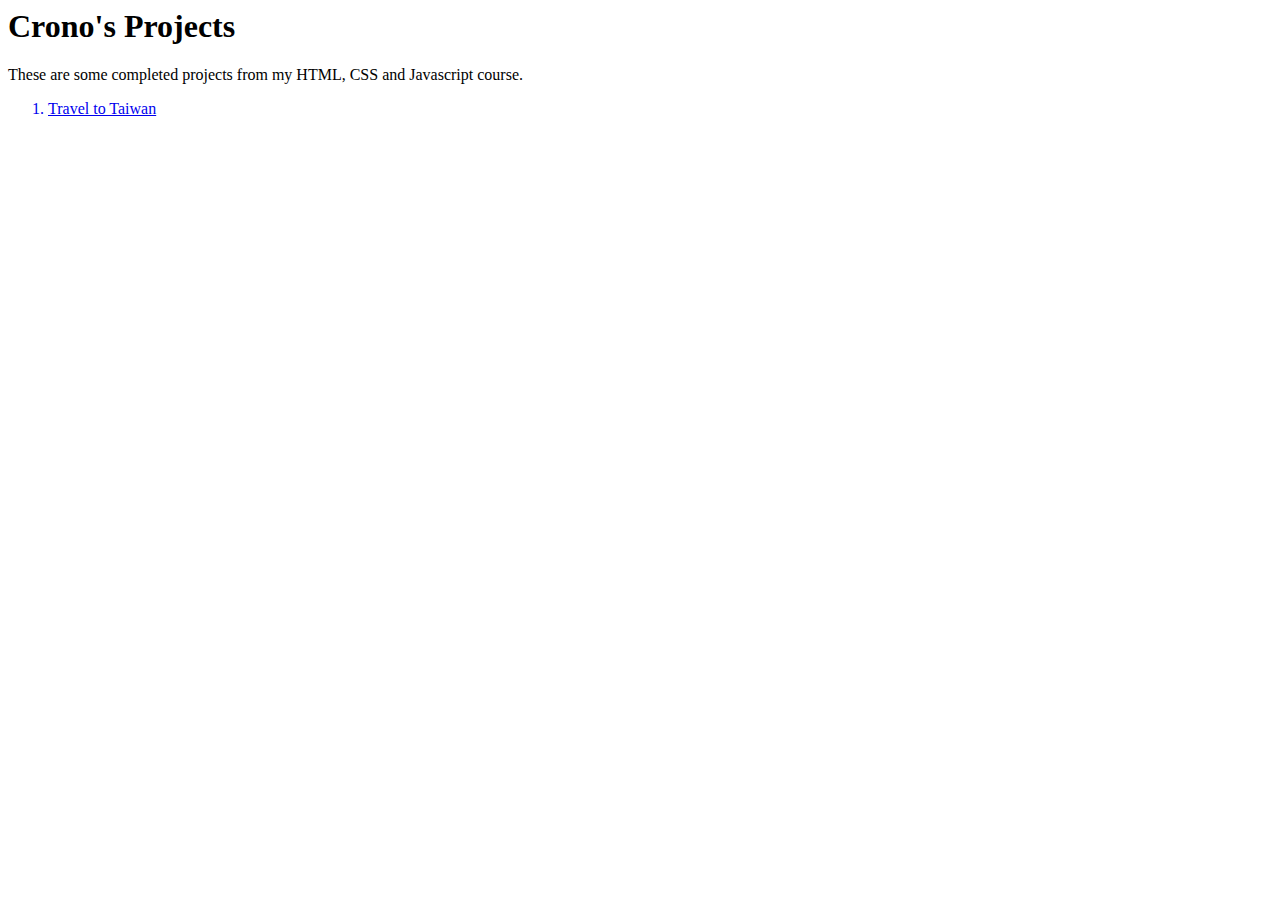
==== index.html @ 50681f66 "Create index.html" ====
<html>

<head>
    <meta charset="UTF-8">   
    <title>Crono's Projects</title>
</head>

<body>
  <h1>Crono's Projects</h1>
  <p>These are some completed projects from my HTML, CSS and Javascript course.</p>
  
  <ol>
    <a href="./Travel to Taiwan/Project Travel to Taiwan.html"><li>Travel to Taiwan</li><a/>
  </ol>
  
</body>
 
</html>
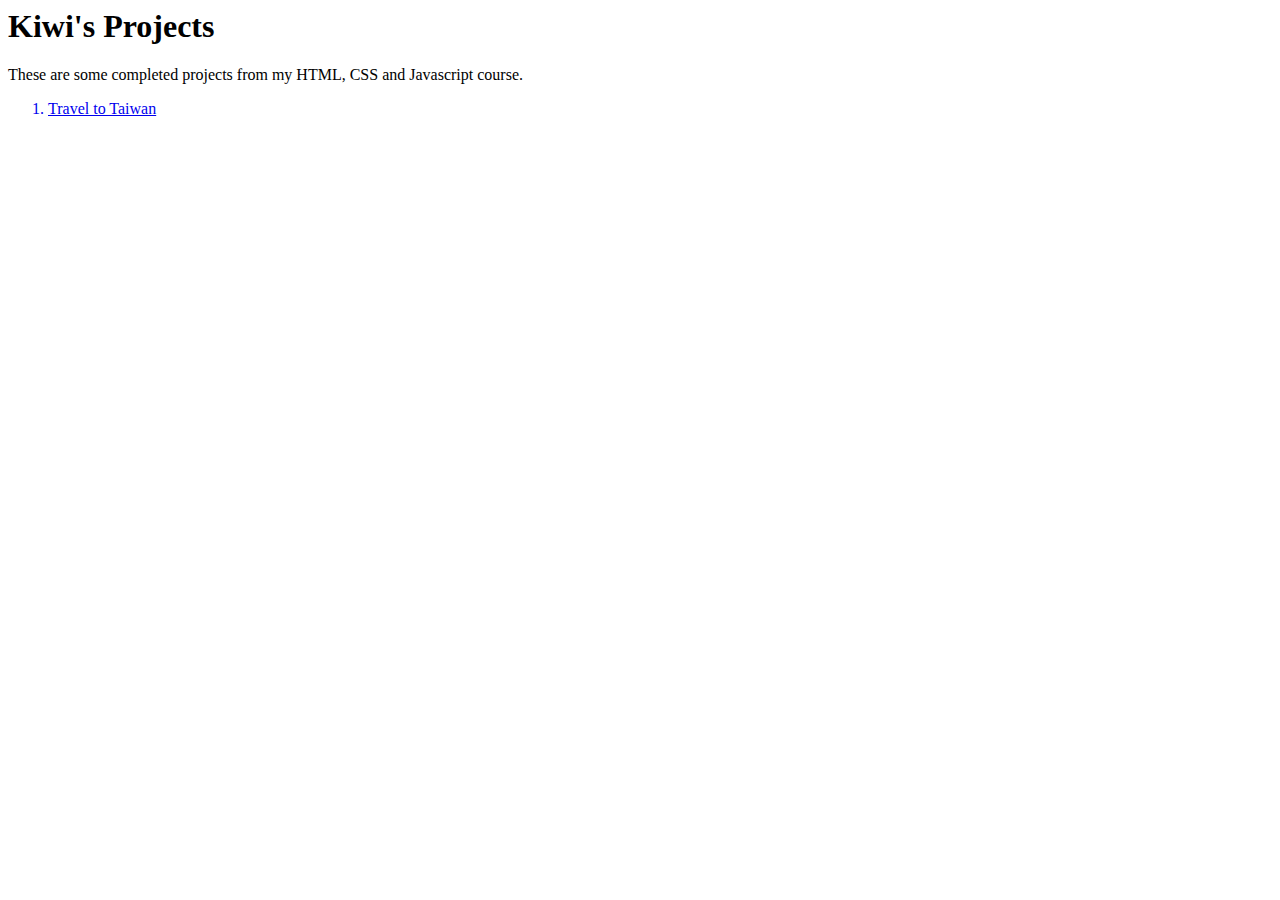
==== commit 9e3ae3b8: "Update index.html" ====
--- a/index.html
+++ b/index.html
@@ -1,18 +1,18 @@
 <html>
 
 <head>
-    <meta charset="UTF-8">   
-    <title>Crono's Projects</title>
+    <meta charset="UTF-8">
+    <title>Kiwi's Projects</title>
 </head>
 
 <body>
-  <h1>Crono's Projects</h1>
+  <h1>Kiwi's Projects</h1>
   <p>These are some completed projects from my HTML, CSS and Javascript course.</p>
   
   <ol>
-    <a href="./Travel to Taiwan/Project Travel to Taiwan.html"><li>Travel to Taiwan</li><a/>
+    <a href="./TraveltoTaiwan/TraveltoTaiwan.html"><li>Travel to Taiwan</li><a/>
   </ol>
-  
+
 </body>
  
 </html>
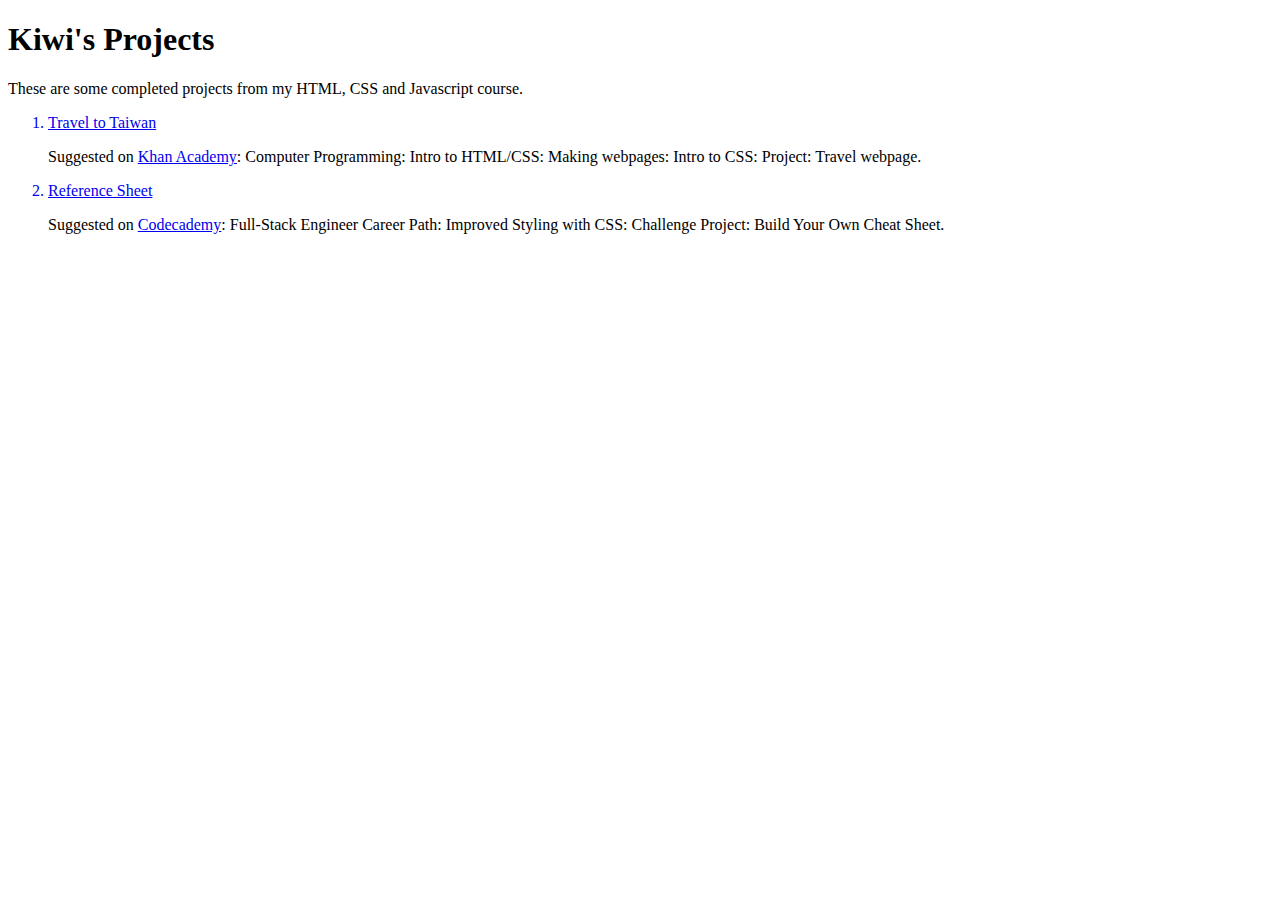
==== commit 3cf5a7ab: "Update index.html" ====
--- a/index.html
+++ b/index.html
@@ -1,8 +1,9 @@
+<!DOCTYPE html>
 <html>
 
 <head>
-    <meta charset="UTF-8">
-    <title>Kiwi's Projects</title>
+  <meta charset="UTF-8">   
+  <title>Kiwi's Projects</title>
 </head>
 
 <body>
@@ -10,9 +11,16 @@
   <p>These are some completed projects from my HTML, CSS and Javascript course.</p>
   
   <ol>
-    <a href="./TraveltoTaiwan/TraveltoTaiwan.html"><li>Travel to Taiwan</li><a/>
+    <a href="./Travel to Taiwan/Project Travel to Taiwan.html"><li>Travel to Taiwan</li></a>
+    <p>
+      Suggested on <a href="https://www.khanacademy.org/">Khan Academy</a>: Computer Programming: Intro to HTML/CSS: Making webpages: Intro to CSS: Project: Travel webpage.
+    </p>
+    <a href="./Reference Sheet/Project Reference Sheet.html"><li>Reference Sheet</li></a>
+    <p>
+      Suggested on <a href="https://www.codecademy.com/">Codecademy</a>: Full-Stack Engineer Career Path: Improved Styling with CSS: Challenge Project: Build Your Own Cheat Sheet.
+    </p>
   </ol>
-
+  
 </body>
  
 </html>
